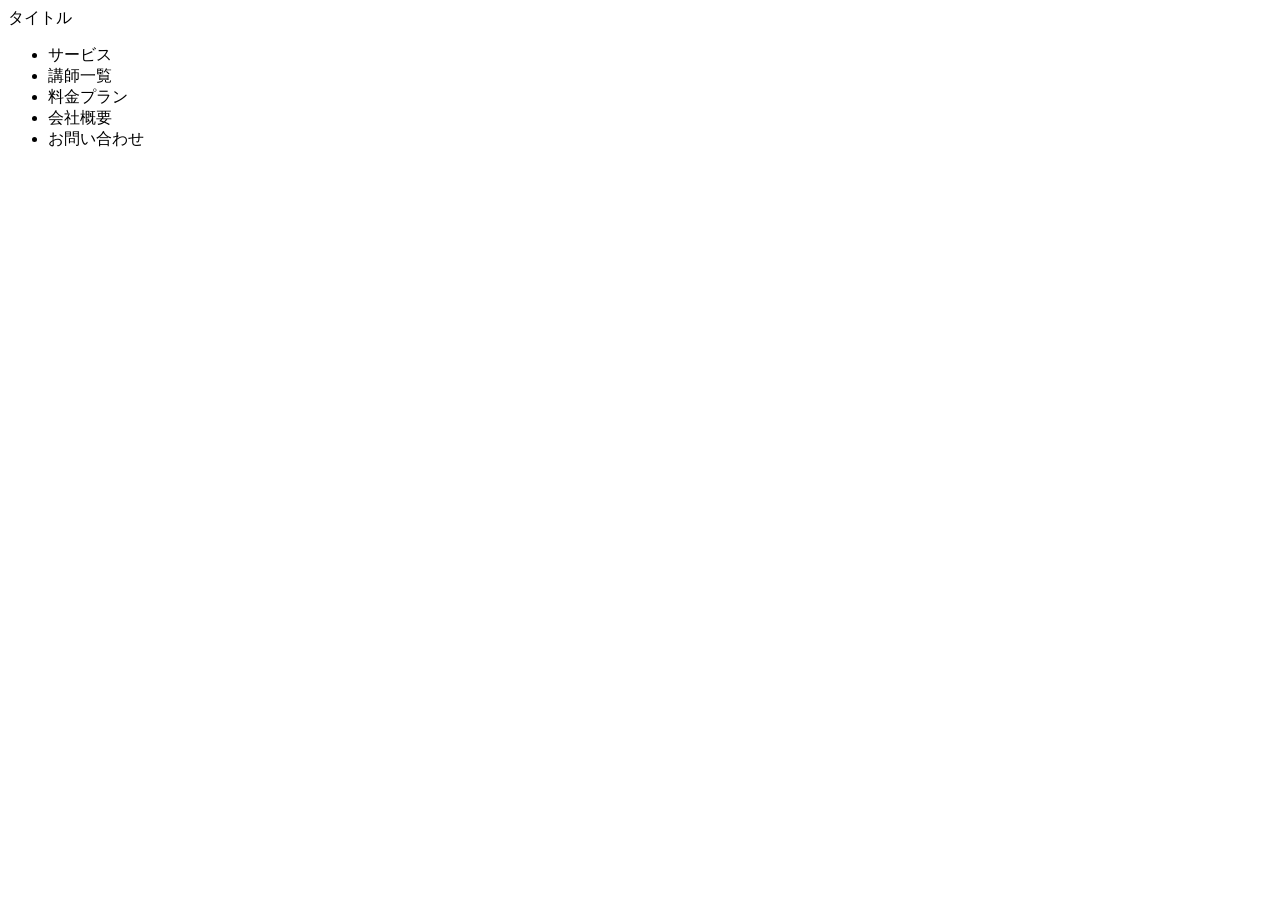
==== coding_kadai_taniuchi_02/index.html @ 31f806b0 "2回目課題提出" ====
<!DOCTYPE html>
<html lang="ja">

<head>
    <meta charset="UTF-8">
    <meta name="viewport" content="width=device-width, initial-scale=1.0">
    <title>Document</title>
    <link rel="stylesheet" href="css/style.css">

</head>

<body>
    <header class="header">
        <div class="title">タイトル</div>
        <ul class="menu">
            <li>サービス</li>
            <li>講師一覧</li>
            <li>料金プラン</li>
            <li>会社概要</li>
            <li>お問い合わせ</li>
        </ul>
    </header>

    <div class="wrap">
        <div class="blue-box"></div>
        <div class="blue-box"></div>
        <div class="blue-box"></div>
    </div>

    <div class="wrap2">
        <div class="red-box"></div>
        <div class="red-box"></div>
        <div class="red-box"></div>
        <div class="red-box"></div>
        <div class="red-box"></div>
        <div class="red-box"></div>


    </div>

</body>

</html>
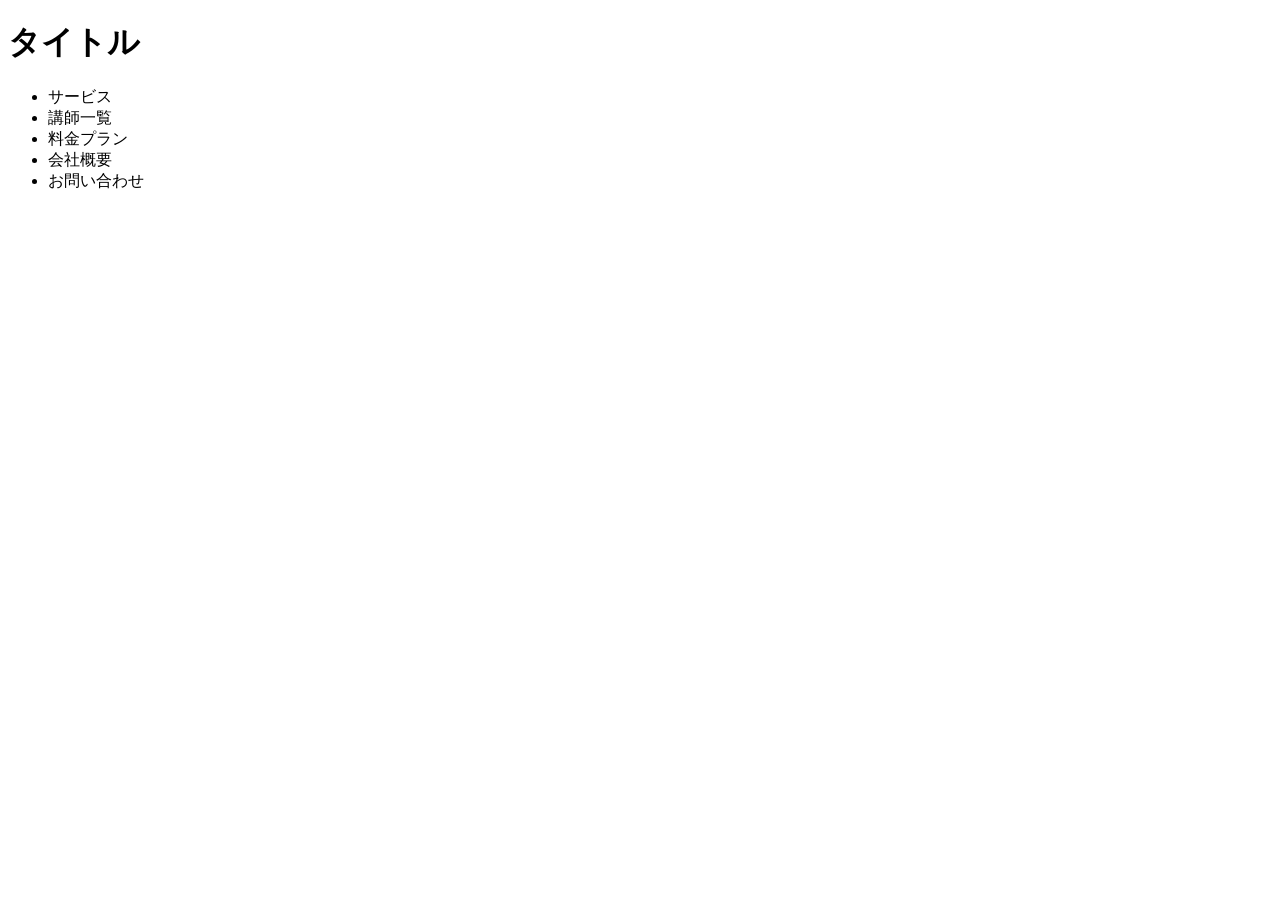
==== commit a7d76cca: "課題２修正" ====
--- a/coding_kadai_taniuchi_02/index.html
+++ b/coding_kadai_taniuchi_02/index.html
@@ -11,7 +11,7 @@
 
 <body>
     <header class="header">
-        <div class="title">タイトル</div>
+        <h1 class="title">タイトル </h1>
         <ul class="menu">
             <li>サービス</li>
             <li>講師一覧</li>
